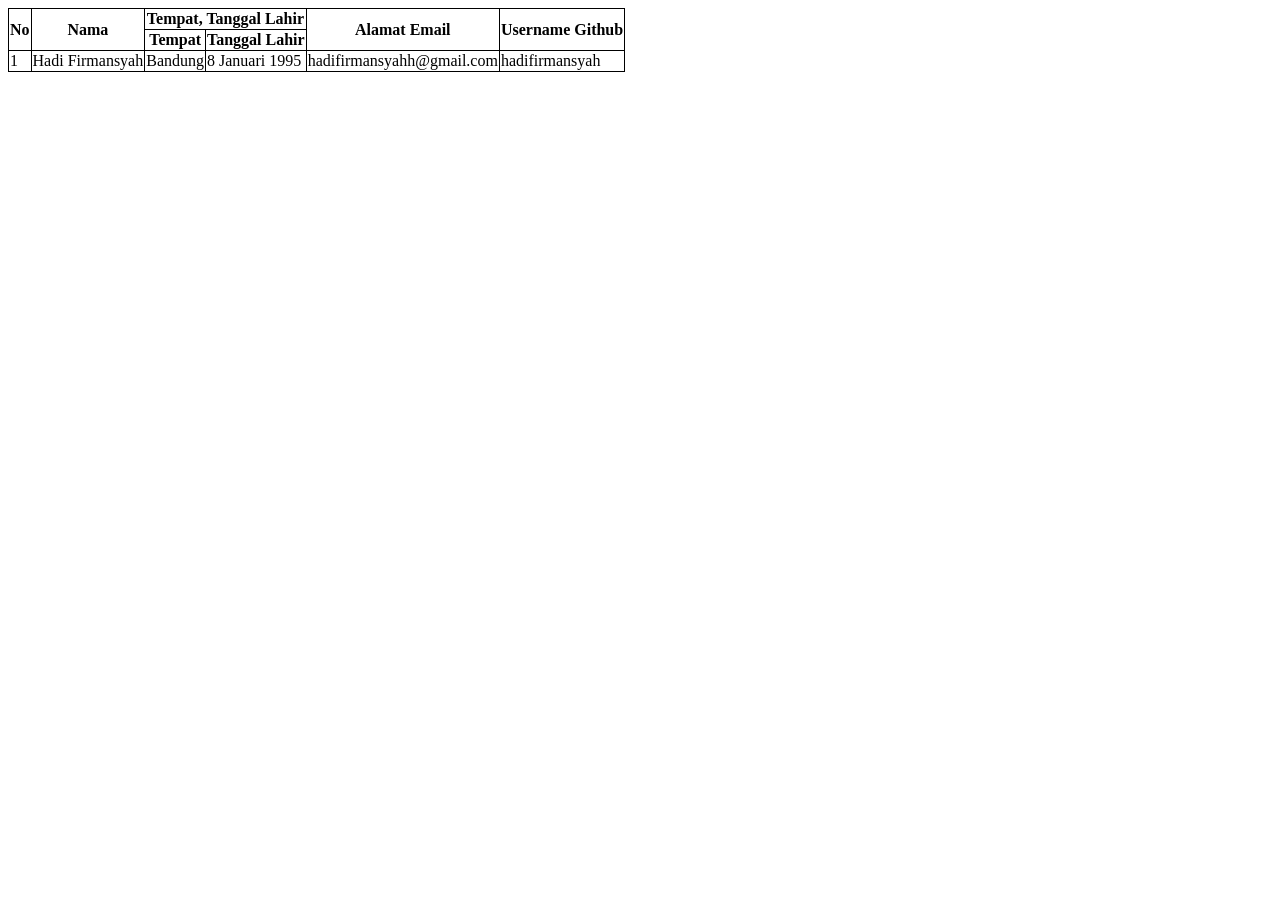
==== sesi2/index.html @ e2c6daa4 "Sesi 2" ====
<!DOCTYPE html>
<html>
  <head>
    <meta charset="utf-8">
    <title></title>
    <style>
      table {
        border-collapse: collapse;
      }

      table, th, td {
        border: 1px solid black;
      }
    </style>
  </head>
  <body>
    <table>
      <thead>
        <tr>
          <th rowspan="2">No</th>
          <th rowspan="2">Nama</th>
          <th colspan="2">Tempat, Tanggal Lahir</th>
          <th rowspan="2">Alamat Email</th>
          <th rowspan="2">Username Github</th>
        </tr>
        <tr>
          <th>Tempat</th>
          <th>Tanggal Lahir</th>
        </tr>
      </thead>
      <tbody>
        <tr>
          <td>1</td>
          <td>Hadi Firmansyah</td>
          <td>Bandung</td>
          <td>8 Januari 1995</td>
          <td>hadifirmansyahh@gmail.com</td>
          <td>hadifirmansyah</td>
        </tr>
      </tbody>
    </table>
  </body>
</html>
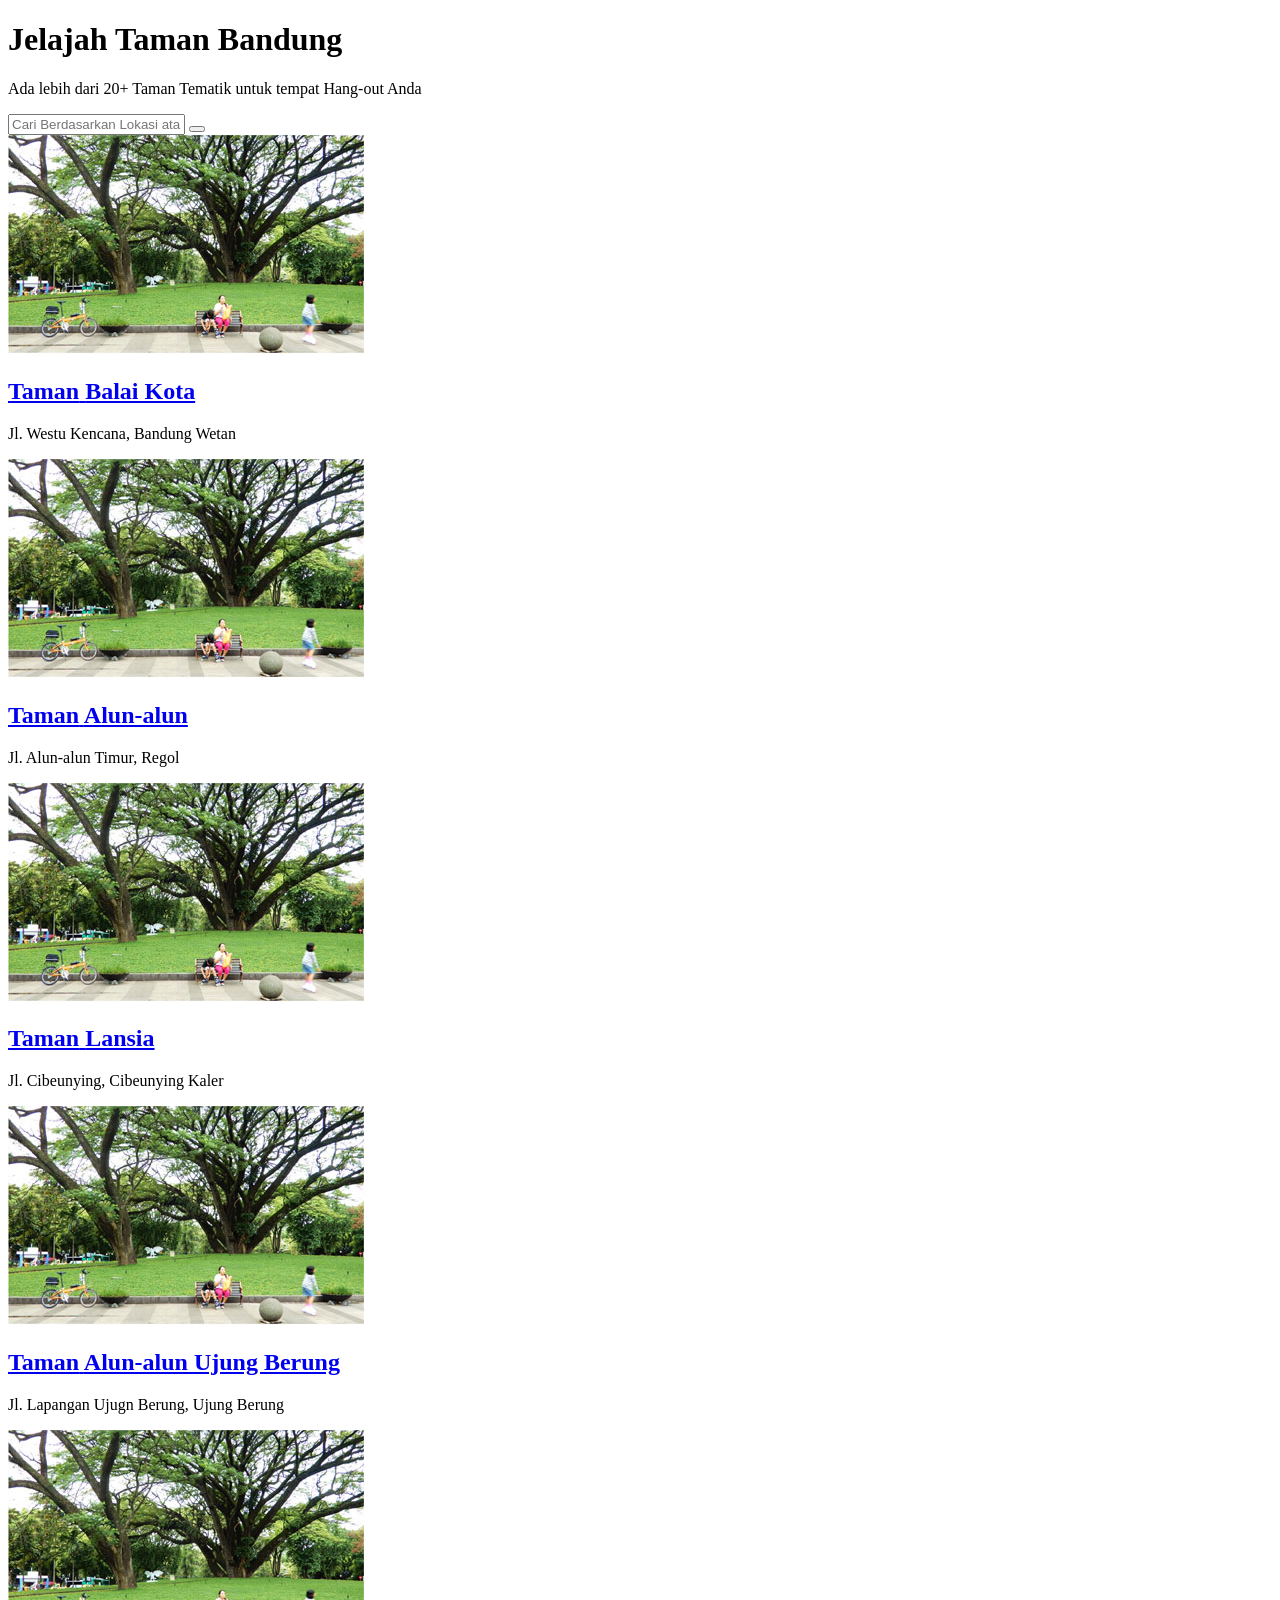
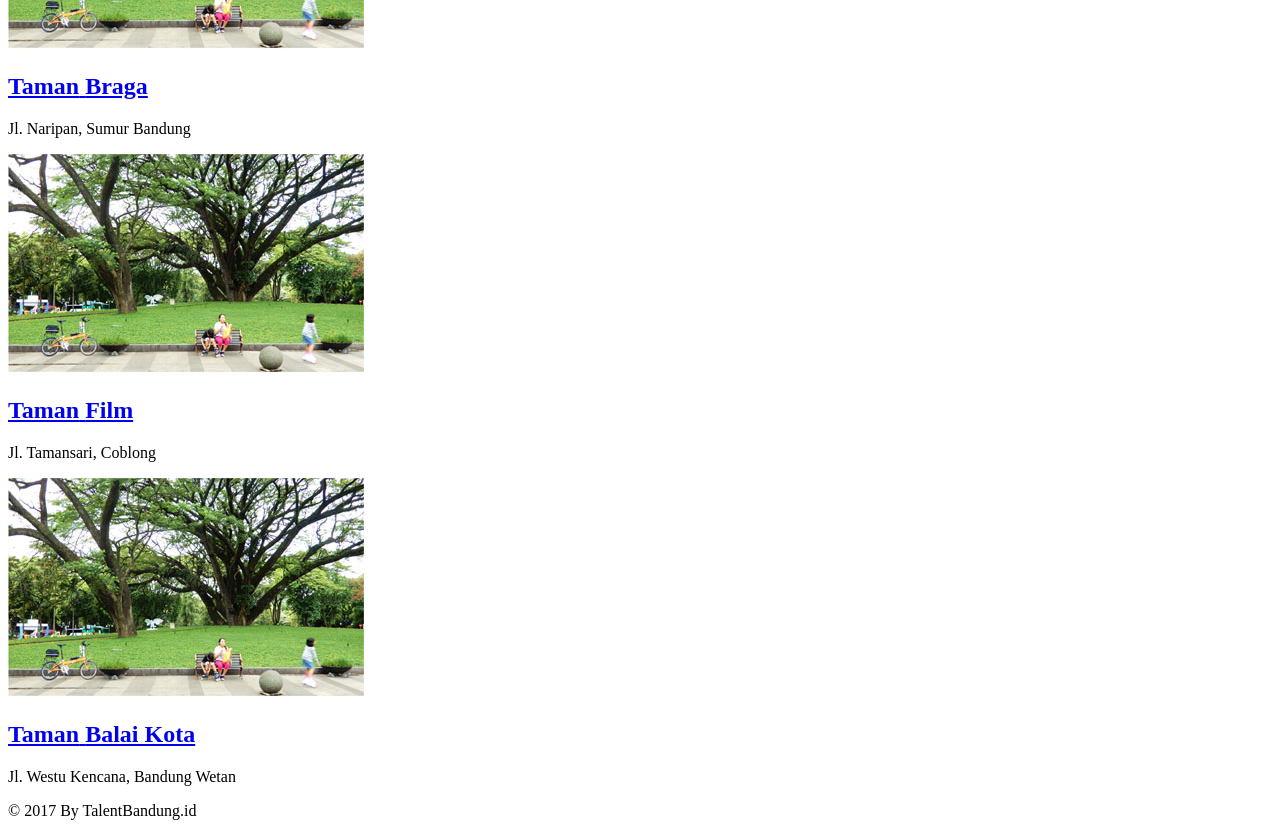
==== commit 9c94f027: "Sesi 2" ====
--- a/sesi2/index.html
+++ b/sesi2/index.html
@@ -2,42 +2,129 @@
 <html>
   <head>
     <meta charset="utf-8">
-    <title></title>
-    <style>
-      table {
-        border-collapse: collapse;
-      }
-
-      table, th, td {
-        border: 1px solid black;
-      }
-    </style>
+    <title>Jelajah Taman Tematik Bandung</title>
+    <link href="https://fonts.googleapis.com/css?family=Caveat" rel="stylesheet">
+    <link href="https://fonts.googleapis.com/css?family=Roboto" rel="stylesheet">
+    <link href="https://fonts.googleapis.com/css?family=Playfair+Display" rel="stylesheet">
+    <link rel="stylesheet" href="http://code.ionicframework.com/ionicons/2.0.1/css/ionicons.min.css">
   </head>
   <body>
-    <table>
-      <thead>
-        <tr>
-          <th rowspan="2">No</th>
-          <th rowspan="2">Nama</th>
-          <th colspan="2">Tempat, Tanggal Lahir</th>
-          <th rowspan="2">Alamat Email</th>
-          <th rowspan="2">Username Github</th>
-        </tr>
-        <tr>
-          <th>Tempat</th>
-          <th>Tanggal Lahir</th>
-        </tr>
-      </thead>
-      <tbody>
-        <tr>
-          <td>1</td>
-          <td>Hadi Firmansyah</td>
-          <td>Bandung</td>
-          <td>8 Januari 1995</td>
-          <td>hadifirmansyahh@gmail.com</td>
-          <td>hadifirmansyah</td>
-        </tr>
-      </tbody>
-    </table>
+    <div class="site-content">
+      <div class="hero">
+        <h1>
+          <span class="subtitle">Jelajah</span>
+          <span class="title">Taman Bandung</span>
+        </h1>
+        <p>Ada lebih dari 20+ Taman Tematik untuk tempat Hang-out Anda</p>
+        <form class="" action="index.html" method="post">
+          <input type="text" name="search" placeholder="Cari Berdasarkan Lokasi atau Nama Taman">
+          <button type="submit" name="button"><i class="ion-ios-search-strong"></i></button>
+        </form>
+      </div>
+      <div class="daftar-taman">
+        <div class="taman">
+          <a href="single.html">
+            <img src="images/taman-balkot.jpg" alt="taman-balkot">
+          </a>
+          <div class="taman-detail">
+            <h2>
+              <a href="single.html">
+                <span class="subtitle">Taman</span>
+                <span class="title">Balai Kota</span>
+              </a>
+            </h2>
+            <p>Jl. Westu Kencana, Bandung Wetan</p>
+          </div>
+        </div>
+        <div class="taman">
+          <a href="single.html">
+            <img src="images/taman-balkot.jpg" alt="taman-alunalun">
+          </a>
+          <div class="taman-detail">
+            <h2>
+              <a href="single.html">
+                <span class="subtitle">Taman</span>
+                <span class="title">Alun-alun</span>
+              </a>
+            </h2>
+            <p>Jl. Alun-alun Timur, Regol</p>
+          </div>
+        </div>
+        <div class="taman">
+          <a href="single.html">
+            <img src="images/taman-balkot.jpg" alt="taman-lansia">
+          </a>
+          <div class="taman-detail">
+            <h2>
+              <a href="single.html">
+                <span class="subtitle">Taman</span>
+                <span class="title">Lansia</span>
+              </a>
+            </h2>
+            <p>Jl. Cibeunying, Cibeunying Kaler</p>
+          </div>
+        </div>
+        <div class="taman">
+          <a href="single.html">
+            <img src="images/taman-balkot.jpg" alt="taman-uber">
+          </a>
+          <div class="taman-detail">
+            <h2>
+              <a href="single.html">
+                <span class="subtitle">Taman</span>
+                <span class="title">Alun-alun Ujung Berung</span>
+              </a>
+            </h2>
+            <p>Jl. Lapangan Ujugn Berung, Ujung Berung</p>
+          </div>
+        </div>
+        <div class="taman">
+          <a href="single.html">
+            <img src="images/taman-balkot.jpg" alt="taman-braga">
+          </a>
+          <div class="taman-detail">
+            <h2>
+              <a href="single.html">
+                <span class="subtitle">Taman</span>
+                <span class="title">Braga</span>
+              </a>
+            </h2>
+            <p>Jl. Naripan, Sumur Bandung</p>
+          </div>
+        </div>
+        <div class="taman">
+          <a href="single.html">
+            <img src="images/taman-balkot.jpg" alt="taman-film">
+          </a>
+          <div class="taman-detail">
+            <h2>
+              <a href="single.html">
+                <span class="subtitle">Taman</span>
+                <span class="title">Film</span>
+              </a>
+            </h2>
+            <p>Jl. Tamansari, Coblong</p>
+          </div>
+        </div>
+        <div class="taman">
+          <a href="single.html">
+            <img src="images/taman-balkot.jpg" alt="taman-balkot">
+          </a>
+          <div class="taman-detail">
+            <h2>
+              <a href="single.html">
+                <span class="subtitle">Taman</span>
+                <span class="title">Balai Kota</span>
+              </a>
+            </h2>
+            <p>Jl. Westu Kencana, Bandung Wetan</p>
+          </div>
+        </div>
+      </div>
+    </div>
+
+    <div class="footer">
+      <p>&copy 2017 By TalentBandung.id</p>
+    </div>
   </body>
 </html>
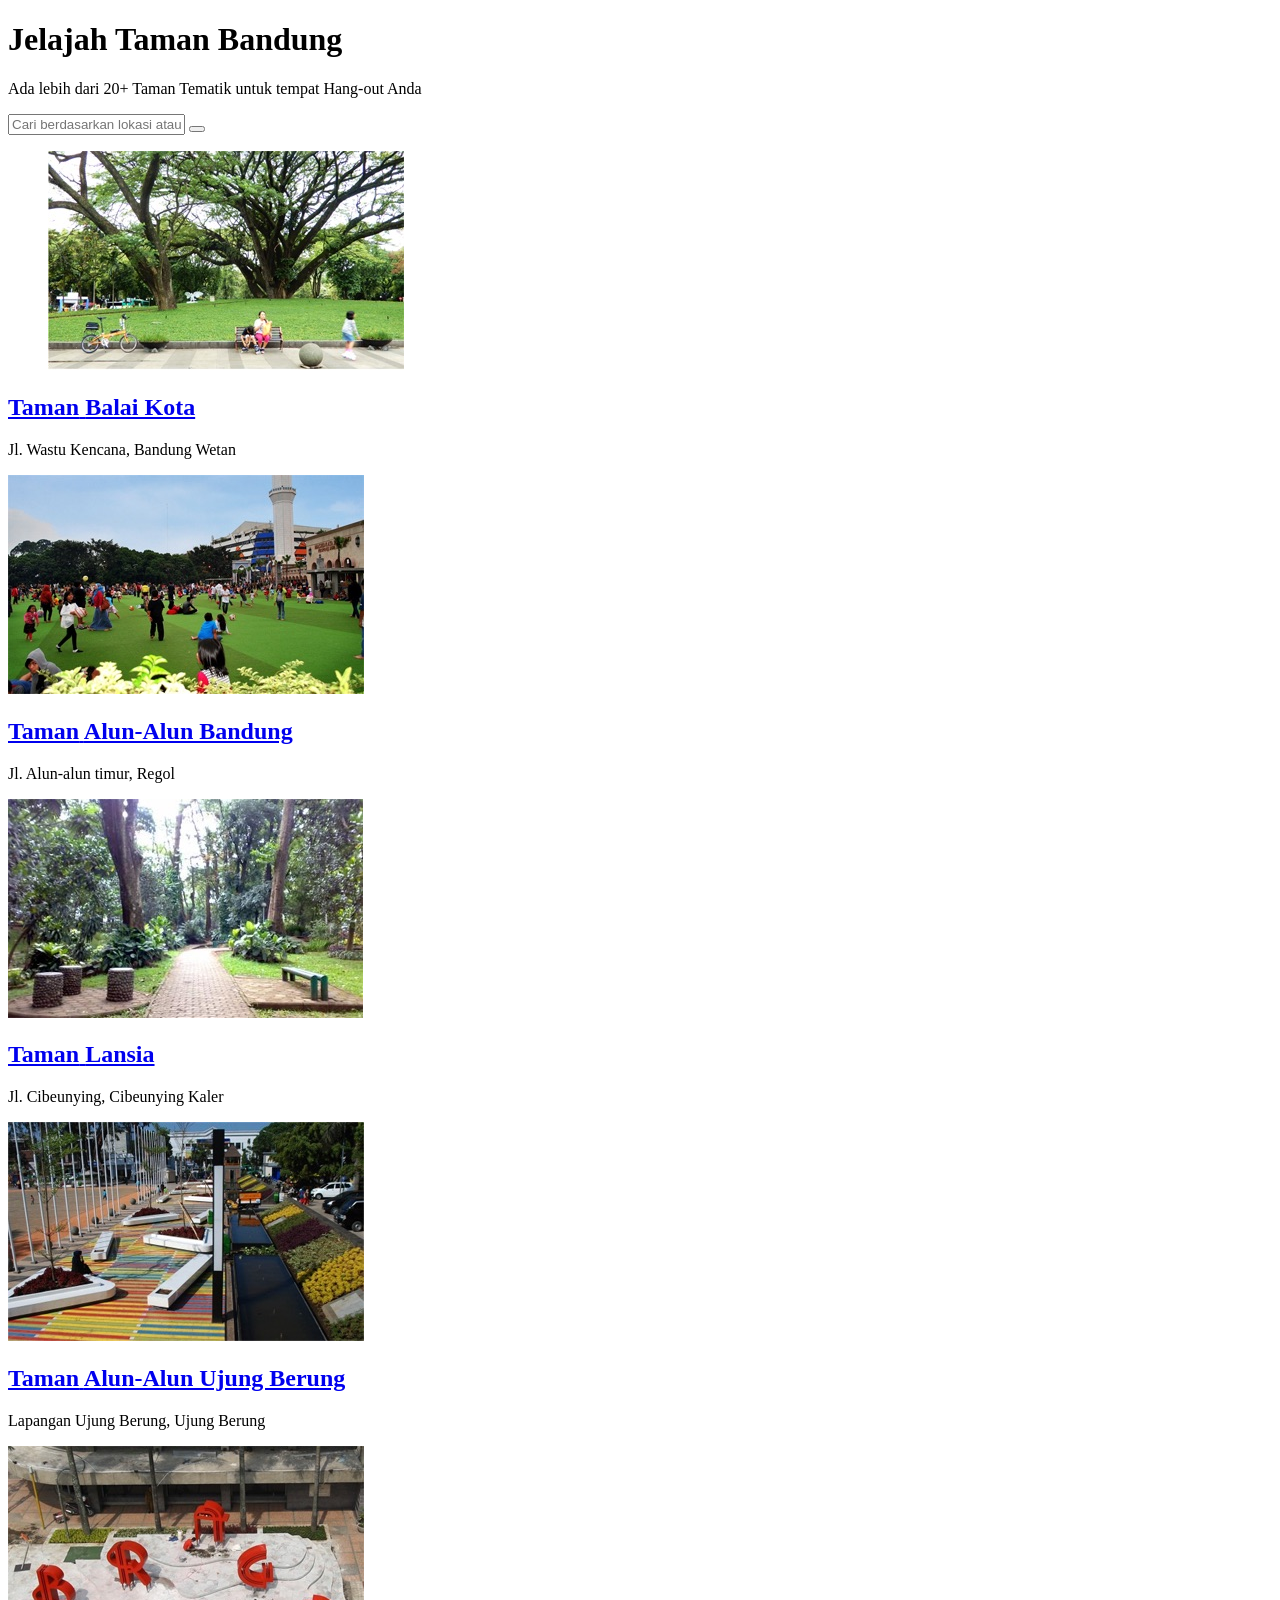
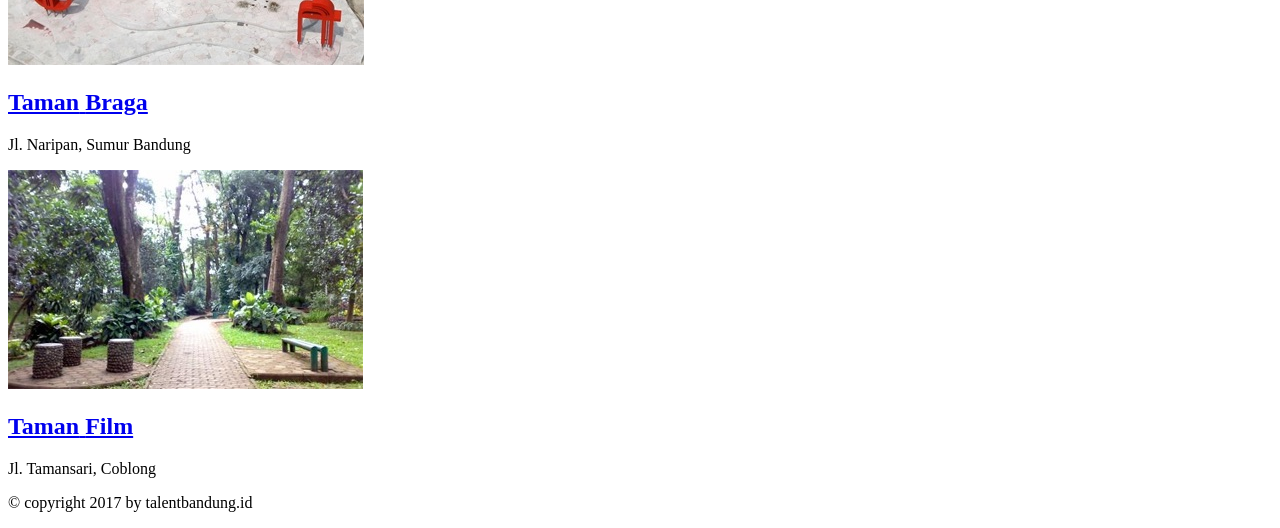
==== commit a8b183aa: "Merged" ====
--- a/sesi2/index.html
+++ b/sesi2/index.html
@@ -1,130 +1,122 @@
 <!DOCTYPE html>
-<html>
-  <head>
-    <meta charset="utf-8">
-    <title>Jelajah Taman Tematik Bandung</title>
-    <link href="https://fonts.googleapis.com/css?family=Caveat" rel="stylesheet">
-    <link href="https://fonts.googleapis.com/css?family=Roboto" rel="stylesheet">
-    <link href="https://fonts.googleapis.com/css?family=Playfair+Display" rel="stylesheet">
-    <link rel="stylesheet" href="http://code.ionicframework.com/ionicons/2.0.1/css/ionicons.min.css">
-  </head>
-  <body>
-    <div class="site-content">
-      <div class="hero">
-        <h1>
-          <span class="subtitle">Jelajah</span>
-          <span class="title">Taman Bandung</span>
-        </h1>
-        <p>Ada lebih dari 20+ Taman Tematik untuk tempat Hang-out Anda</p>
-        <form class="" action="index.html" method="post">
-          <input type="text" name="search" placeholder="Cari Berdasarkan Lokasi atau Nama Taman">
-          <button type="submit" name="button"><i class="ion-ios-search-strong"></i></button>
-        </form>
-      </div>
-      <div class="daftar-taman">
-        <div class="taman">
-          <a href="single.html">
-            <img src="images/taman-balkot.jpg" alt="taman-balkot">
-          </a>
-          <div class="taman-detail">
-            <h2>
-              <a href="single.html">
-                <span class="subtitle">Taman</span>
-                <span class="title">Balai Kota</span>
-              </a>
-            </h2>
-            <p>Jl. Westu Kencana, Bandung Wetan</p>
-          </div>
-        </div>
-        <div class="taman">
-          <a href="single.html">
-            <img src="images/taman-balkot.jpg" alt="taman-alunalun">
-          </a>
-          <div class="taman-detail">
-            <h2>
-              <a href="single.html">
-                <span class="subtitle">Taman</span>
-                <span class="title">Alun-alun</span>
-              </a>
-            </h2>
-            <p>Jl. Alun-alun Timur, Regol</p>
-          </div>
-        </div>
-        <div class="taman">
-          <a href="single.html">
-            <img src="images/taman-balkot.jpg" alt="taman-lansia">
-          </a>
-          <div class="taman-detail">
-            <h2>
-              <a href="single.html">
-                <span class="subtitle">Taman</span>
-                <span class="title">Lansia</span>
-              </a>
-            </h2>
-            <p>Jl. Cibeunying, Cibeunying Kaler</p>
-          </div>
-        </div>
-        <div class="taman">
-          <a href="single.html">
-            <img src="images/taman-balkot.jpg" alt="taman-uber">
-          </a>
-          <div class="taman-detail">
-            <h2>
-              <a href="single.html">
-                <span class="subtitle">Taman</span>
-                <span class="title">Alun-alun Ujung Berung</span>
-              </a>
-            </h2>
-            <p>Jl. Lapangan Ujugn Berung, Ujung Berung</p>
-          </div>
-        </div>
-        <div class="taman">
-          <a href="single.html">
-            <img src="images/taman-balkot.jpg" alt="taman-braga">
-          </a>
-          <div class="taman-detail">
-            <h2>
-              <a href="single.html">
-                <span class="subtitle">Taman</span>
-                <span class="title">Braga</span>
-              </a>
-            </h2>
-            <p>Jl. Naripan, Sumur Bandung</p>
-          </div>
-        </div>
-        <div class="taman">
-          <a href="single.html">
-            <img src="images/taman-balkot.jpg" alt="taman-film">
-          </a>
-          <div class="taman-detail">
-            <h2>
-              <a href="single.html">
-                <span class="subtitle">Taman</span>
-                <span class="title">Film</span>
-              </a>
-            </h2>
-            <p>Jl. Tamansari, Coblong</p>
-          </div>
-        </div>
-        <div class="taman">
-          <a href="single.html">
-            <img src="images/taman-balkot.jpg" alt="taman-balkot">
-          </a>
-          <div class="taman-detail">
-            <h2>
-              <a href="single.html">
-                <span class="subtitle">Taman</span>
-                <span class="title">Balai Kota</span>
-              </a>
-            </h2>
-            <p>Jl. Westu Kencana, Bandung Wetan</p>
-          </div>
-        </div>
-      </div>
-    </div>
+<html lang="en">
+<head>
+	<meta charset="UTF-8">
+	<title>Jelajah Taman Tematik Bandung</title>
+	<link href="https://fonts.googleapis.com/css?family=Caveat|Playfair+Display:700|Roboto:300,400,400i" rel="stylesheet">
+	<link rel="stylesheet" href="http://code.ionicframework.com/ionicons/2.0.1/css/ionicons.min.css">
+	<link rel="stylesheet" href="style.css">
+</head>
+<body>
+	<div class="site-content">
+		<header class="hero">
+			<h1>
+				<span class="subtitle">Jelajah</span>
+				<span class="title">Taman Bandung</span>
+			</h1>
+			<p>Ada lebih dari 20+ Taman Tematik untuk tempat Hang-out Anda</p>
 
-    <div class="footer">
-      <p>&copy 2017 By TalentBandung.id</p>
-    </div>
-  </body>
-</html>
+			<form action="">
+				<input type="text" placeholder="Cari berdasarkan lokasi atau nama taman">
+				<button type="submit"><i class="ion-ios-search-strong"></i></button>
+			</form>
+		</header>
+
+		<main>
+			<div class="daftar-taman">
+				<article class="taman">
+					<figure>
+						<a href="single.html">
+							<img src="images/taman-balkot.jpg" alt="">
+						</a>
+					</figure>
+					<div class="taman-detail">
+						<h2>
+							<a href="single.html">
+								<span class="subtitle">Taman</span>
+								<span class="title">Balai Kota</span>
+							</a>
+						</h2>
+						<p>Jl. Wastu Kencana, Bandung Wetan</p>
+					</div>
+				</article>
+				<div class="taman">
+					<a href="single.html">
+						<img src="images/taman-alun-alun-bandung.jpg" alt="">
+					</a>
+					<div class="taman-detail">
+						<h2>
+							<a href="single.html">
+								<span class="subtitle">Taman</span>
+								<span class="title">Alun-Alun Bandung</span>
+							</a>
+						</h2>
+						<p>Jl. Alun-alun timur, Regol</p>
+					</div>
+				</div>
+				<div class="taman">
+					<a href="single.html">
+						<img src="images/taman-lansia.jpg" alt="">
+					</a>
+					<div class="taman-detail">
+						<h2>
+							<a href="single.html">
+								<span class="subtitle">Taman</span>
+								<span class="title">Lansia</span>
+							</a>
+						</h2>
+						<p>Jl. Cibeunying, Cibeunying Kaler</p>
+					</div>
+				</div>
+	
+				<div class="taman">
+						<a href="single.html">
+							<img src="images/taman-alun-alun-uber.jpg" alt="">
+						</a>
+						<div class="taman-detail">
+							<h2>
+								<a href="single.html">
+									<span class="subtitle">Taman</span>
+									<span class="title">Alun-Alun Ujung Berung</span>
+								</a>
+							</h2>
+							<p>Lapangan Ujung Berung, Ujung Berung</p>
+						</div>
+					</div>
+					<div class="taman">
+						<a href="single.html">
+							<img src="images/taman-braga.jpg" alt="">
+						</a>
+						<div class="taman-detail">
+							<h2>
+								<a href="single.html">
+									<span class="subtitle">Taman</span>
+									<span class="title">Braga</span>
+								</a>
+							</h2>
+							<p>Jl. Naripan, Sumur Bandung</p>
+						</div>
+					</div>
+					<div class="taman">
+						<a href="single.html">
+							<img src="images/taman-lansia.jpg" alt="">
+						</a>
+						<div class="taman-detail">
+							<h2>
+								<a href="single.html">
+									<span class="subtitle">Taman</span>
+									<span class="title">Film</span>
+								</a>
+							</h2>
+							<p>Jl. Tamansari, Coblong</p>
+						</div>
+					</div>
+			</div>
+		</main>
+
+		<footer class="footer">
+			<p>&copy; copyright 2017 by talentbandung.id</p>
+		</footer>
+	</div>	
+</body>
+</html>
